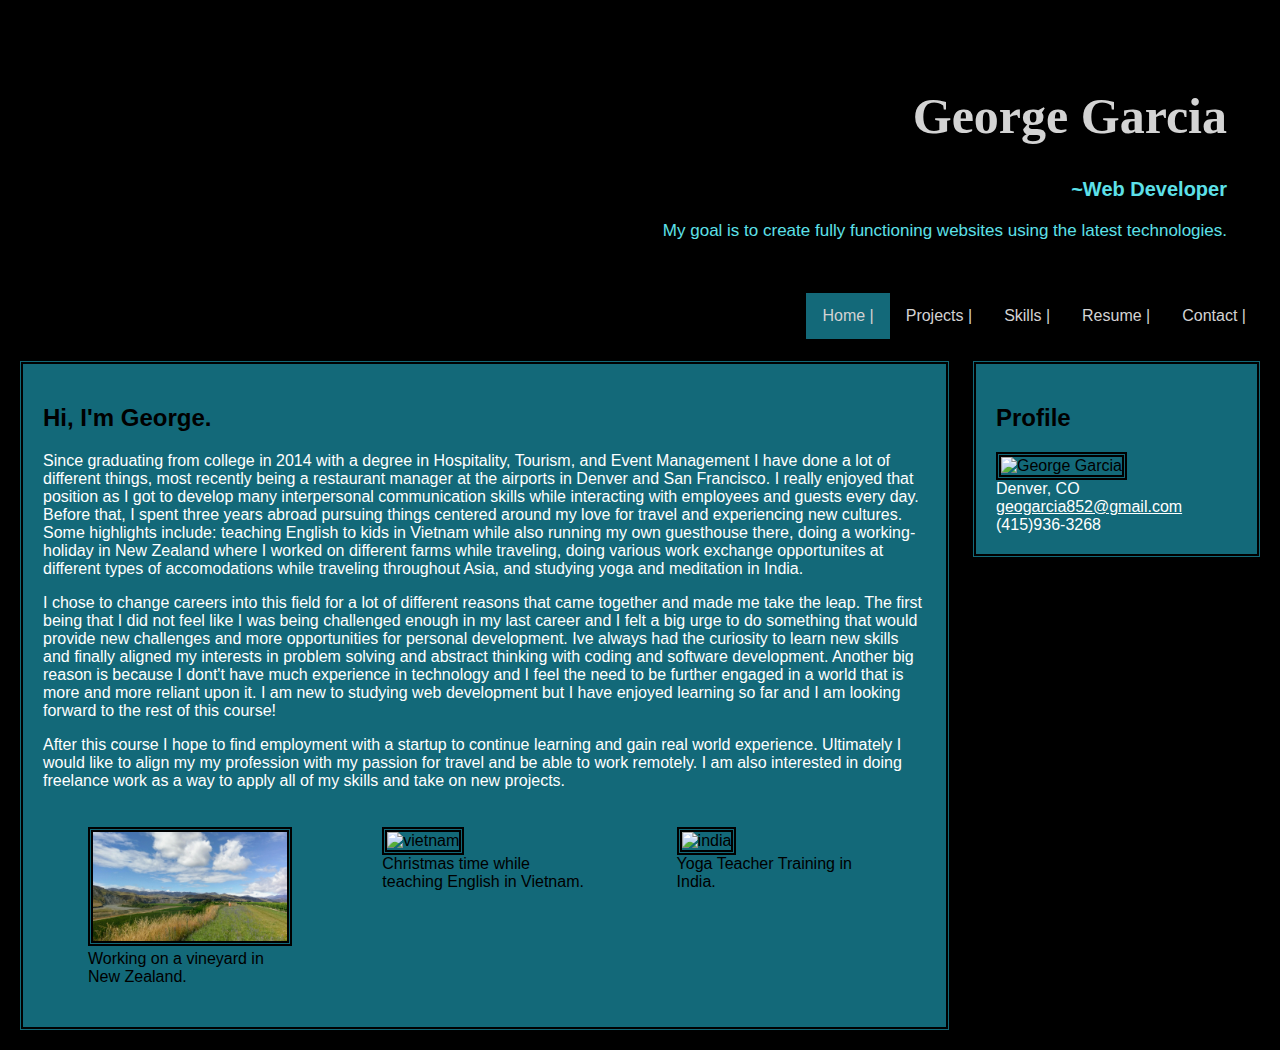
==== portfolio_html/index.html @ b1c1ea91 "first commit" ====
<!DOCTYPE html>
<html lang="eng">
    <head>
        <meta charset="utf-8">
        <title>George Garcia | Portfolio | Home </title>
        <link rel="stylesheet" href="../portfolio_css/index.css" type="text/css">
        <meta name="viewport" content="width=device-width, initial-scale=1.0">
    </head>
    <body>
        <div class="header">
            <h1>George Garcia</h1>
            <h3 id="title">~Web Developer</h3>
            <p id="objective">My goal is to create fully functioning websites using the latest technologies.</p>
        </div>      
        <div class="topnav">
            <ul id="navbar"> 
                <li><a href="/Users/ggarcia/Desktop/Coding Temple/portfolio_project/portfolio_html/contact.html">Contact |</a></li>
                <li><a href="/Users/ggarcia/Desktop/Coding Temple/portfolio_project/portfolio_html/resume.html">Resume |</a></li>
                <li><a href="/Users/ggarcia/Desktop/Coding Temple/portfolio_project/portfolio_html/skills.html">Skills |</a></li>
                <li><a href="/Users/ggarcia/Desktop/Coding Temple/portfolio_project/portfolio_html/projects.html">Projects |</a></li>
                <li><a href="/Users/ggarcia/Desktop/Coding Temple/portfolio_project/portfolio_html/index.html" class="active">Home |</a></li>
            </ul>
        </div>   
        <div class="row">
            <div class="leftcolumn">
                <div class="card">
                    <section>
                        <h2 id="introduction">Hi, I'm George.</h2>
                        <p>Since graduating from college in 2014 with a degree in Hospitality, Tourism, and Event Management I have done a lot of different
                        things, most recently being a restaurant manager at the airports in Denver and San Francisco. I really enjoyed that position as I got to
                        develop many interpersonal communication skills while interacting with employees and guests every day. Before that, I spent three years abroad 
                        pursuing things centered around my love for travel and experiencing new cultures. Some highlights include: teaching English to kids in 
                        Vietnam while also running my own guesthouse there, doing a working-holiday in New Zealand where I worked on different farms while traveling,
                        doing various work exchange opportunites at different types of accomodations while traveling throughout Asia, and studying yoga and meditation in India.</p>
                        <p>
                        I chose to change careers into this field for a lot of different reasons that came together and made me take the leap. The first being
                        that I did not feel like I was being challenged enough in my last career and I felt a big urge to do something that would provide 
                        new challenges and more opportunities for personal development. Ive always had the curiosity to learn new skills and finally
                        aligned my interests in problem solving and abstract thinking with coding and software development. Another big reason is
                        because I dont't have much experience in technology and I feel the need to be further engaged in a world that is more and more reliant upon it.
                        I am new to studying web development but I have enjoyed learning so far and I am looking forward to the rest of this course! 
                        </p>      
                        <p>After this course I hope to find employment with a startup to continue learning and gain real world experience. Ultimately I would like to align my
                        my profession with my passion for travel and be able to work remotely. I am also interested in doing freelance work as a way to apply all of 
                        my skills and take on new projects. 
                        </p>
                    </section>
                    <div class="clearfix">
                        <div class="column">
                            <figure>
                                <img src="../photos/new zealand.jpg" alt="new-zealand" style="width:100%">
                                <figcaption>Working on a vineyard in New Zealand.</figcaption>
                              </figure>
                        </div>
                        <div class="column">
                            <figure>
                                <img src="/Users/ggarcia/Desktop/Coding Temple/portfolio_project/photos/vietnam.jpg" alt="vietnam" style="width:100%">
                                <figcaption>Christmas time while teaching English in Vietnam.</figcaption>
                              </figure>
                        </div>
                        <div class="column">
                            <figure>
                                <img src="/Users/ggarcia/Desktop/Coding Temple/portfolio_project/photos/india.jpg" alt="india" style="width:100%">
                                <figcaption>Yoga Teacher Training in India.</figcaption>
                            </figure>
                        </div>
                      </div>
                </div>
            </div>
            <div class="rightcolumn">
                <div class="card">
                    <h2 id="profile">Profile</h2>
                    <p1><img id="selfphoto" src="/Users/ggarcia/Desktop/Coding Temple/portfolio_project/photos/george_garcia.jpeg" alt="George Garcia" width=auto height=333></p1><br>
                    <p2>Denver, CO</p2><br>
                    <p2 id="email"><a href="mailto:geogarcia852@gmail.com">geogarcia852@gmail.com</a></p2><br>
                    <p2>(415)936-3268</p2>
                </div>
            </div>
        </div>

    </body>
</html>
---- portfolio_css/index.css ----
* {
    box-sizing: border-box;
}
body {
    font-family: 'Franklin Gothic Medium', 'Arial Narrow', Arial, sans-serif;
    padding: 10px;
    background-color: black;
}
.header {
    padding: 30px;
    text-align: right;
    background-image: url("/Users/ggarcia/Desktop/Coding Temple/portfolio_project/photos/shutterstock_1229824441.png");
    background-repeat: no-repeat;
    background-size: 1111px;
    border: 5px double;
}
.header h1 {
    font-size: 50px;
    color: lightgray;
    font-family: 'Rouge Script', cursive;
}
#title {
    color: #5de0e9;
    font-size: 20px;
}
#objective {
    text-align: right;
    font-size: 17px;
    color: #5de0e9;
    background-color: transparent;
}
ul  {
    list-style-type: none;
    margin: 0;
    padding: 0;
    overflow: hidden;
    background-color: black;
}
li {
    float: right;
}
li a {
    display: inline-block;
    color:lightgray;
    padding: 14px 16px;
    margin: auto;
    text-decoration: none;
}
li a:hoover {
    background-color: honeydew;
}
.active {
    background-color: #136979;
    
}
.leftcolumn {
    float: left;
    width: 75%;
}
.rightcolumn {
    float: left;
    width: 25%;
    background-color: black;
    padding-left: 20px;
}
.card {
    background-color: #136979;
    padding: 20px;
    margin-top: 20px;
    border: 5px double;
}
.row:after {
    content: "";
    display: table;
    clear: both;
}
p {
    color:white;
}

img {
    border: 5px double black;
  }
/* Photos in about me */
.column {
    float: left;
    width: 33.33%;
    padding: 5px;
}
.clearfix::after {
    content: "";
    clear: both;
    display: table;
}
@media screen and (max-width: 500px) {
    .column {
      width: 100%;
    }
}
#email {
    color: white
}
a {
    color: white;
}
p2 {
    color: white
}
a:hover{
    color: #5de0e9;
}
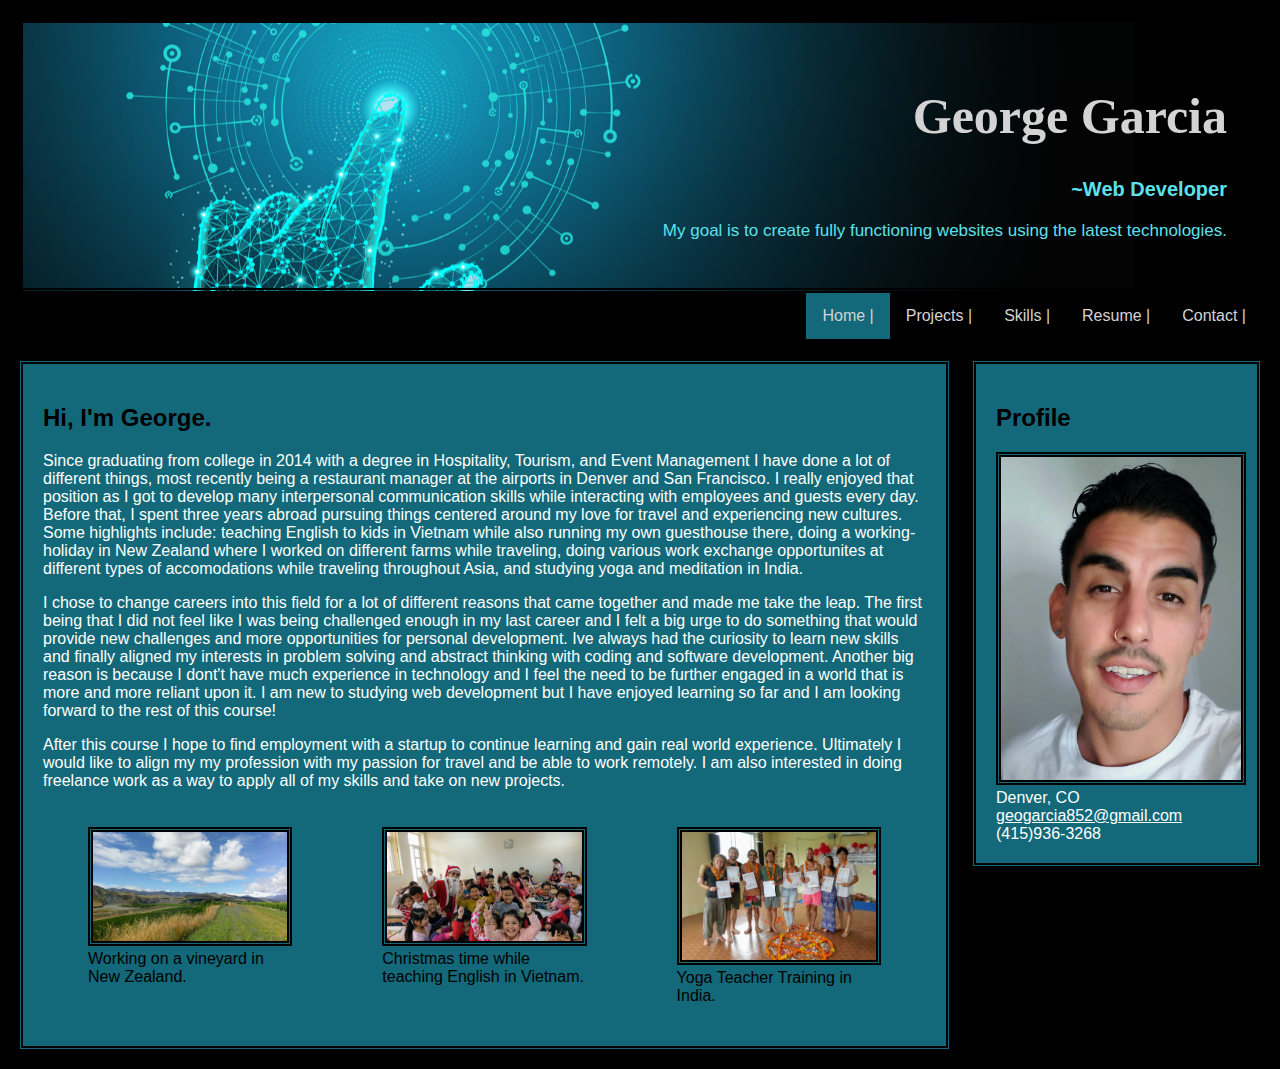
==== commit 2a50f31b: "fixed all file links" ====
--- a/portfolio_html/index.html
+++ b/portfolio_html/index.html
@@ -14,11 +14,11 @@
         </div>      
         <div class="topnav">
             <ul id="navbar"> 
-                <li><a href="/Users/ggarcia/Desktop/Coding Temple/portfolio_project/portfolio_html/contact.html">Contact |</a></li>
-                <li><a href="/Users/ggarcia/Desktop/Coding Temple/portfolio_project/portfolio_html/resume.html">Resume |</a></li>
-                <li><a href="/Users/ggarcia/Desktop/Coding Temple/portfolio_project/portfolio_html/skills.html">Skills |</a></li>
-                <li><a href="/Users/ggarcia/Desktop/Coding Temple/portfolio_project/portfolio_html/projects.html">Projects |</a></li>
-                <li><a href="/Users/ggarcia/Desktop/Coding Temple/portfolio_project/portfolio_html/index.html" class="active">Home |</a></li>
+                <li><a href="../portfolio_html/contact.html">Contact |</a></li>
+                <li><a href="../portfolio_html/resume.html">Resume |</a></li>
+                <li><a href="../portfolio_html/skills.html">Skills |</a></li>
+                <li><a href="../portfolio_html/projects.html">Projects |</a></li>
+                <li><a href="../portfolio_html/index.html" class="active">Home |</a></li>
             </ul>
         </div>   
         <div class="row">
@@ -54,13 +54,13 @@
                         </div>
                         <div class="column">
                             <figure>
-                                <img src="/Users/ggarcia/Desktop/Coding Temple/portfolio_project/photos/vietnam.jpg" alt="vietnam" style="width:100%">
+                                <img src="../photos/vietnam.jpg" alt="vietnam" style="width:100%">
                                 <figcaption>Christmas time while teaching English in Vietnam.</figcaption>
                               </figure>
                         </div>
                         <div class="column">
                             <figure>
-                                <img src="/Users/ggarcia/Desktop/Coding Temple/portfolio_project/photos/india.jpg" alt="india" style="width:100%">
+                                <img src="../photos/india.jpg" alt="india" style="width:100%">
                                 <figcaption>Yoga Teacher Training in India.</figcaption>
                             </figure>
                         </div>
@@ -70,7 +70,7 @@
             <div class="rightcolumn">
                 <div class="card">
                     <h2 id="profile">Profile</h2>
-                    <p1><img id="selfphoto" src="/Users/ggarcia/Desktop/Coding Temple/portfolio_project/photos/george_garcia.jpeg" alt="George Garcia" width=auto height=333></p1><br>
+                    <p1><img id="selfphoto" src="../photos/george_garcia.jpeg" alt="George Garcia" width=auto height=333></p1><br>
                     <p2>Denver, CO</p2><br>
                     <p2 id="email"><a href="mailto:geogarcia852@gmail.com">geogarcia852@gmail.com</a></p2><br>
                     <p2>(415)936-3268</p2>
--- a/portfolio_css/index.css
+++ b/portfolio_css/index.css
@@ -9,7 +9,7 @@
 .header {
     padding: 30px;
     text-align: right;
-    background-image: url("/Users/ggarcia/Desktop/Coding Temple/portfolio_project/photos/shutterstock_1229824441.png");
+    background-image: url("../photos/shutterstock_1229824441.png");
     background-repeat: no-repeat;
     background-size: 1111px;
     border: 5px double;
